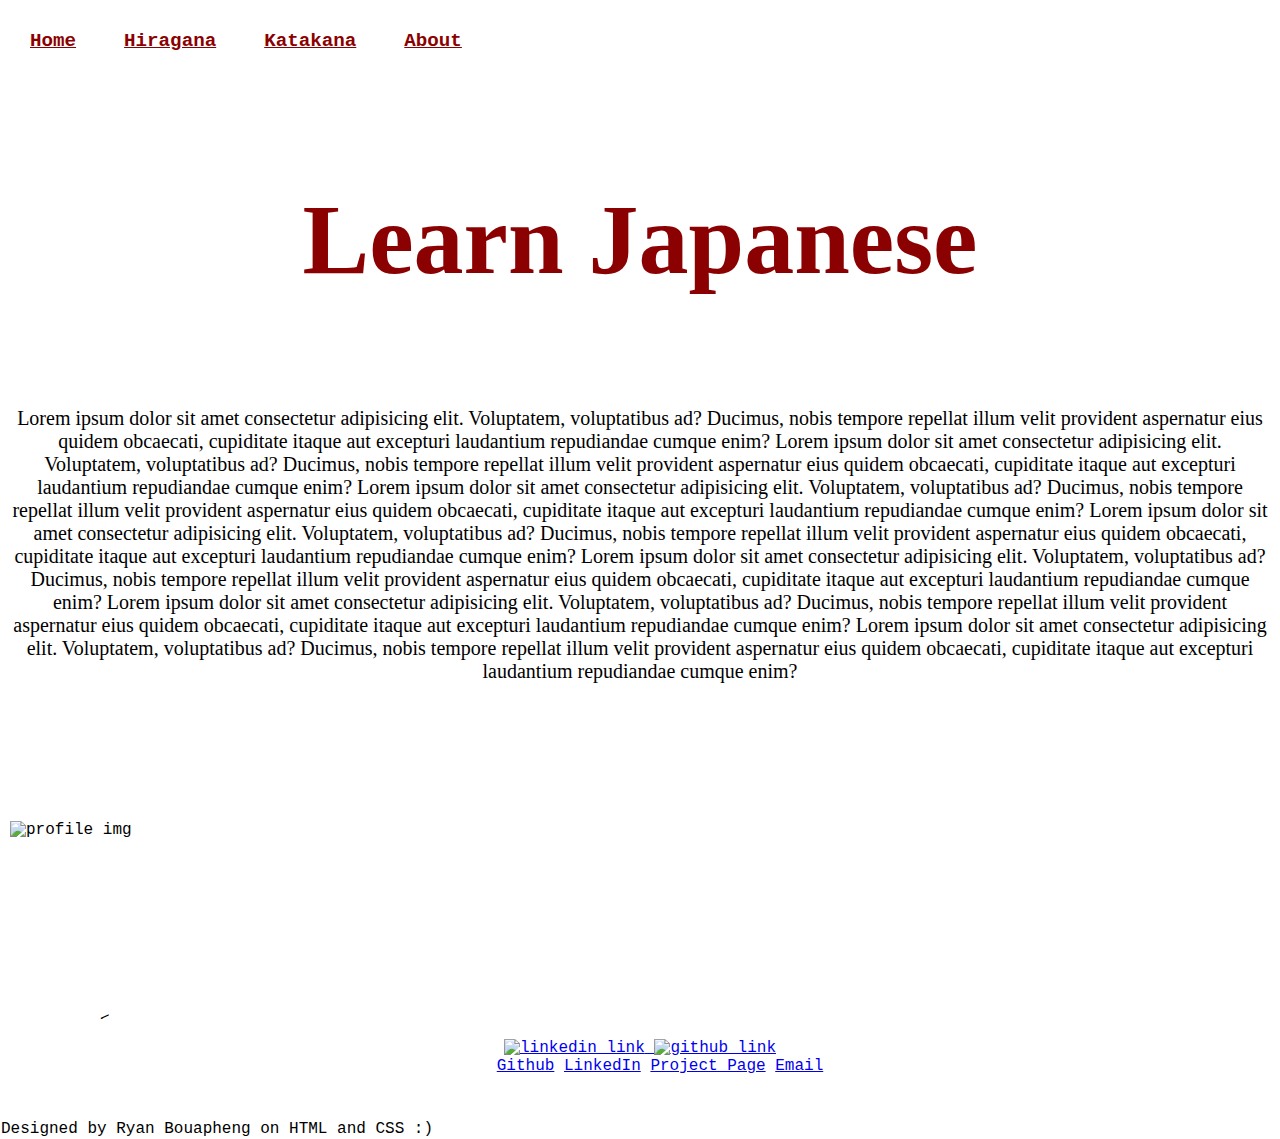
==== about.html @ 7bd3ceff "Add files via upload" ====
<!DOCTYPE html>
<html lang="en">
<head>
    <meta charset="UTF-8">
    <meta name="viewport" content="width=device-width, initial-scale=1.0">
    <link rel="stylesheet" type="text/css" href="about.css">
    <title>About</title>
</head>

<body>
    <nav class="navigation">             
        <ul class="nav"> 
            <!-- Creates a menu navigation bar             -->
            <li><a href="index.html">Home</a></li>             
            <li><a href="hiragana.html">Hiragana</a></li> 
            <li><a href="katakana.html">Katakana</a></li>             
            <li><a href="about.html">About</a></li>                   
        </ul>
    </nav>
    <header>
        <h1> Learn Japanese </h1>
    </header>
    
    <div>
        <main>
        <p>
            
            Lorem ipsum dolor sit amet consectetur adipisicing elit. Voluptatem, voluptatibus ad? Ducimus, nobis tempore repellat illum velit provident aspernatur eius quidem obcaecati, cupiditate itaque aut excepturi laudantium repudiandae cumque enim?
            Lorem ipsum dolor sit amet consectetur adipisicing elit. Voluptatem, voluptatibus ad? Ducimus, nobis tempore repellat illum velit provident aspernatur eius quidem obcaecati, cupiditate itaque aut excepturi laudantium repudiandae cumque enim?
            Lorem ipsum dolor sit amet consectetur adipisicing elit. Voluptatem, voluptatibus ad? Ducimus, nobis tempore repellat illum velit provident aspernatur eius quidem obcaecati, cupiditate itaque aut excepturi laudantium repudiandae cumque enim?
            Lorem ipsum dolor sit amet consectetur adipisicing elit. Voluptatem, voluptatibus ad? Ducimus, nobis tempore repellat illum velit provident aspernatur eius quidem obcaecati, cupiditate itaque aut excepturi laudantium repudiandae cumque enim?
            Lorem ipsum dolor sit amet consectetur adipisicing elit. Voluptatem, voluptatibus ad? Ducimus, nobis tempore repellat illum velit provident aspernatur eius quidem obcaecati, cupiditate itaque aut excepturi laudantium repudiandae cumque enim?
            Lorem ipsum dolor sit amet consectetur adipisicing elit. Voluptatem, voluptatibus ad? Ducimus, nobis tempore repellat illum velit provident aspernatur eius quidem obcaecati, cupiditate itaque aut excepturi laudantium repudiandae cumque enim?
            Lorem ipsum dolor sit amet consectetur adipisicing elit. Voluptatem, voluptatibus ad? Ducimus, nobis tempore repellat illum velit provident aspernatur eius quidem obcaecati, cupiditate itaque aut excepturi laudantium repudiandae cumque enim?
        </p>
        <p1>
            <!-- This is my profile picture -->
            <img class="image" src ="https://media.licdn.com/dms/image/D5603AQFfQtsoBfmh9w/profile-displayphoto-shrink_800_800/0/1698863977863?e=1715212800&v=beta&t=wL7uTZqZ4rKucnkuBQ96vrz5OMhi_jOmdygClDc9nco" alt="profile img" class="center"/>     
        </p1>
<
        </main>
    </div>
    
    <footer id="footer">
        <a href="https://www.linkedin.com/in/ryan-bouapheng/"> 
            <img src="https://content.linkedin.com/content/dam/me/business/en-us/amp/brand-site/v2/bg/LI-Bug.svg.original.svg"　border="0" alt="linkedin link"  width="30" height="30">
        </a>
        <a href="https://github.com/laosrb">
            <img src="https://github.githubassets.com/assets/GitHub-Mark-ea2971cee799.png"　border="0" alt="github link"  width="30" height="30">
        </a>
        <ul> 
            <a href="https://github.com/laosrb" target="_blank">Github</a> 
            <a href="https://www.linkedin.com/in/ryan-bouapheng/" target="_blank">LinkedIn</a>      
            <a href="https://github.com/laosrb/Learn-Japanese-Website" target="_blank">Project Page</a>
            <a href="mailto:laosrb@gmail.com">Email</a>
        </ul>
    </footer>
</body>
<p2>Designed by Ryan Bouapheng on HTML and CSS :)</p2>
</html>
---- about.css ----
* {
    margin: 0;
    padding: auto;
    box-sizing: border-box;
}

body{
    height: 100%;
    font-family: 'Courier New', Courier, monospace, serif, Helvetica, sans-serif;
    background-image: url("https://www.deanza.edu/japanese/images/japan.jpg");
    background-repeat: no-repeat;
    background-size: auto;
}

.navigation {
    position: auto;
    top:0;
    left:0;
    width:100%;
    font-family: 'Courier New', Courier, monospace;
    font-weight: bold;
}

.nav {
    display: flex;
    gap: 0.5rem;
    list-style: none;
    margin: 0;
    padding: 10px;
    background-color: white;
}

.nav>li{
    display: block;
    color: #C7276D;
}

.nav>li>a{
    display: block;
    font-size: 1.2rem;
    padding: 20px;
    color: darkred;
}

h1 {
    padding: 100px;
    color: darkred;
    font-size: 100px;
    font-family: 'Times New Roman', Times, serif;
    font-weight: bold;
    text-align: center;
}

main{
    height: auto;
    /* flex-grow: 1; */
}

p{
    padding:10px;
    color: #000;
    font-size: 20px;
    font-family: 'Times New Roman', Times, serif;
    margin-bottom: 100px;
    text-align: center;
}

/* this is for profile picture */
.image {
    padding: 10px;
    height: 200px; 
    width: auto;
    display: block;
    margin-left: auto;
    margin-right: auto;
}

p1{
    position: relative;
    padding: 100px;
}

#footer{
    text-align: center;
    background-color: white;
    color: #000;
    background-color: #FFF;
    position: relative;
    height: 100px;
    margin-top: -10px;
    clear: both;
    padding: 20px;
    width: 100%;
}

p2{
    position: absolute;
    text-align: center;
    padding: 1px;
    width: auto;

}
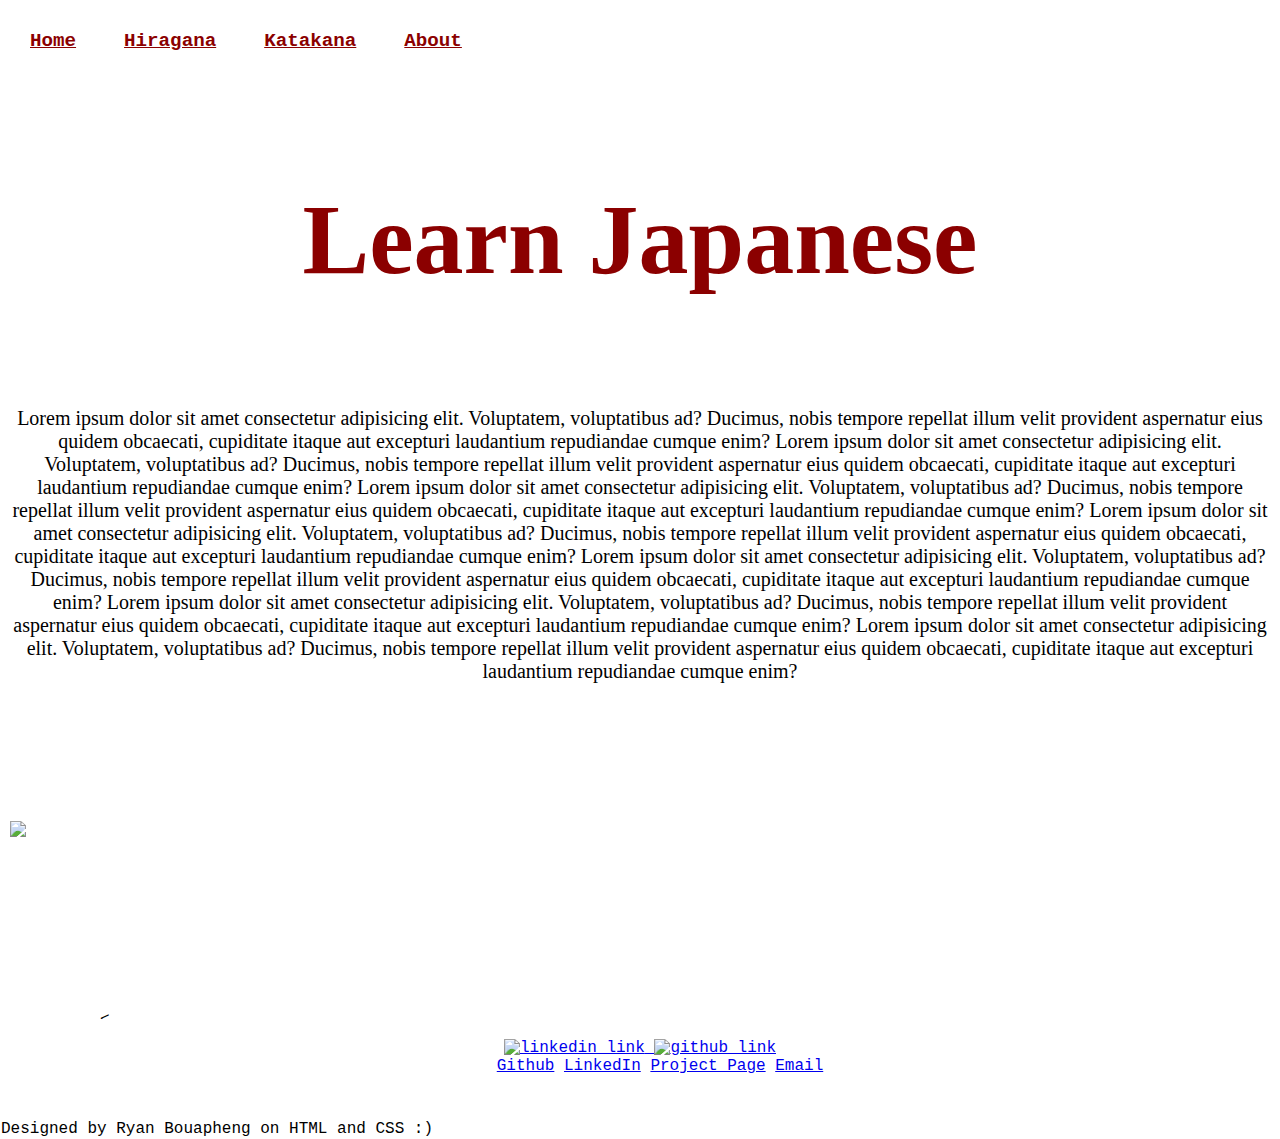
==== commit 3ca87cc1: "Update about.html" ====
--- a/about.html
+++ b/about.html
@@ -35,7 +35,7 @@
         </p>
         <p1>
             <!-- This is my profile picture -->
-            <img class="image" src ="https://media.licdn.com/dms/image/D5603AQFfQtsoBfmh9w/profile-displayphoto-shrink_800_800/0/1698863977863?e=1715212800&v=beta&t=wL7uTZqZ4rKucnkuBQ96vrz5OMhi_jOmdygClDc9nco" alt="profile img" class="center"/>     
+            <img class="image" src ="https://media.licdn.com/dms/image/v2/D4E03AQG4hXsrsoRlHw/profile-displayphoto-shrink_400_400/profile-displayphoto-shrink_400_400/0/1718312997226?e=1732752000&v=beta&t=xYxF3Ikuagi-nmwZnq1bdPA6MXgjHtp41KaQ4cLPqWg"/>     
         </p1>
 <
         </main>
